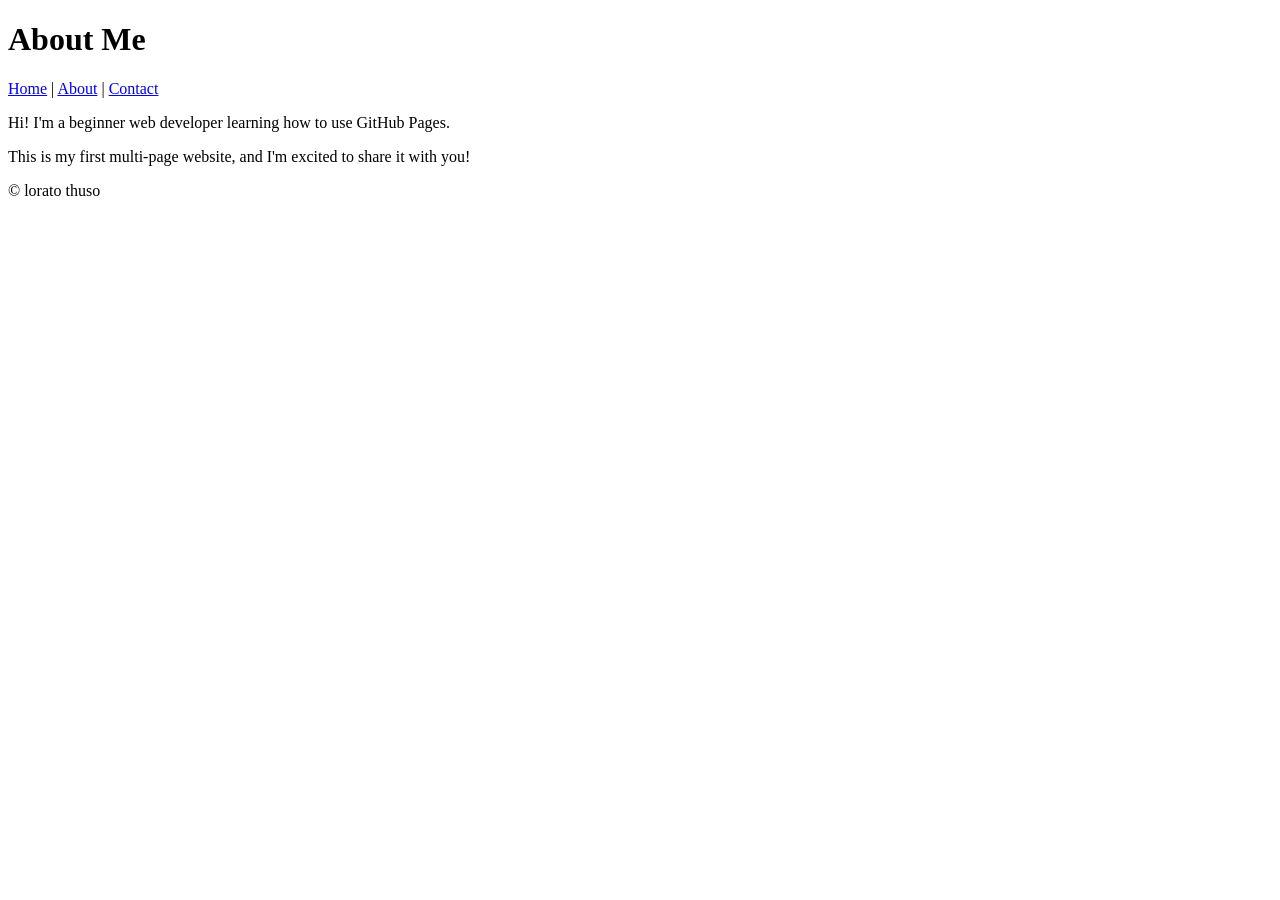
==== about.html @ 35a12b28 "Add files via upload" ====
<!DOCTYPE html>

<html lang="en">

<head>

<meta charset="UTF-8">

<meta name="viewport" content="width=device-width, initial-scale=1.0">

<title>About Me</title>

</head>

<body>

<header>

<h1>About Me</h1>

<nav>

<a href="index.html">Home</a> |

<a href="about.html">About</a> |

<a href="contact.html">Contact</a>

</nav>

</header>


<main>

<p>Hi! I'm a beginner web developer learning how to use GitHub Pages.</p>

<p>This is my first multi-page website, and I'm excited to share it with you!</p>

</main>


<footer>

<p>&copy; lorato thuso</p>

</footer>

</body>

</html>
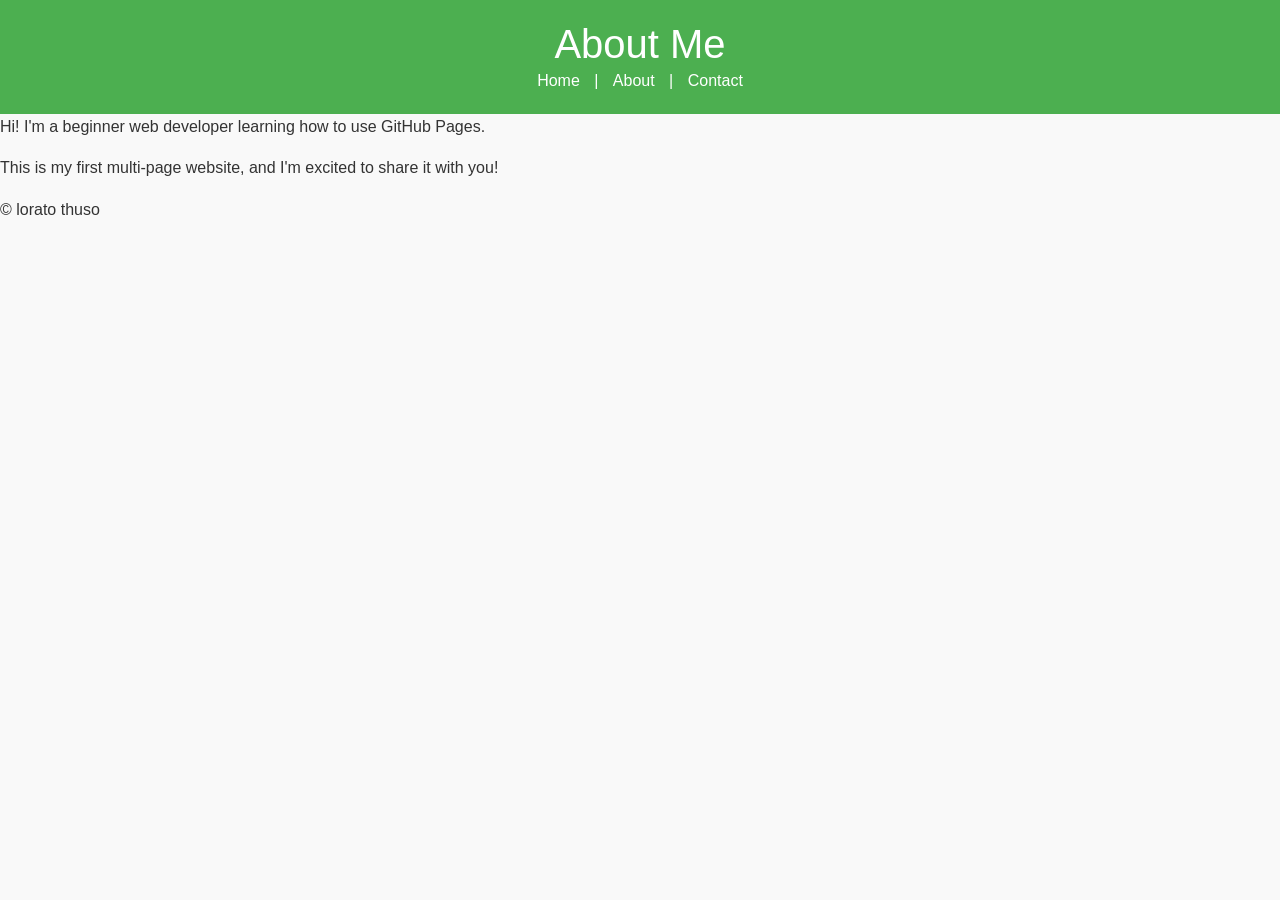
==== commit 390f42ed: "about.html" ====
--- a/about.html
+++ b/about.html
@@ -2,13 +2,17 @@
 
 <html lang="en">
 
-<head>
+<head><!-- Bootstrap CSS --> 
+
+<link href="https://cdn.jsdelivr.net/npm/bootstrap@5.3.0/dist/css/bootstrap.min.css" rel="stylesheet"> 
 
 <meta charset="UTF-8">
 
 <meta name="viewport" content="width=device-width, initial-scale=1.0">
 
 <title>About Me</title>
+
+<link rel="stylesheet" href="styles.css"> 
 
 </head>
 
@@ -48,4 +52,6 @@
 
 </body>
 
-</html>+
+</html>
+
--- a/styles.css
+++ b/styles.css
@@ -0,0 +1,116 @@
+body { 
+
+    font-family: Arial, sans-serif; 
+
+    color: #333; 
+
+    background-color: #f9f9f9; 
+
+    margin: 0; 
+
+    padding: 0; 
+
+    line-height: 1.6; 
+
+} 
+
+
+header { 
+
+    background-color: #4CAF50; 
+
+    color: white; 
+
+    padding: 20px; 
+
+    text-align: center; 
+
+} 
+
+ 
+
+header h1 { 
+
+    margin: 0; 
+
+} 
+
+ 
+
+nav a { 
+
+    color: white; 
+
+    text-decoration: none; 
+
+    margin: 0 10px; main { 
+
+    padding: 20px; 
+
+    max-width: 800px; 
+
+    margin: 0 auto; 
+
+} 
+
+ 
+
+main img { 
+
+    max-width: 100%; 
+
+    height: auto; 
+
+    display: block; 
+p { 
+
+    font-size: 1.1em; 
+
+} 
+
+ 
+
+a { 
+    margin: 20px 0; 
+
+} footer { 
+
+    background-color: #333; 
+
+    color: white; 
+
+    text-align: center; 
+
+    padding: 10px; 
+      color: #4CAF50; 
+
+    text-decoration: none; 
+
+} 
+
+ 
+
+a:hover { 
+
+    text-decoration: underline; 
+
+} 
+img { 
+
+    border: 5px solid #4CAF50; 
+
+    border-radius: 10px; 
+  
+
+    position: fixed; 
+
+    bottom: 0; 
+
+    width: 100%; 
+
+} 
+ Shape 
+
+  
+
+} 
